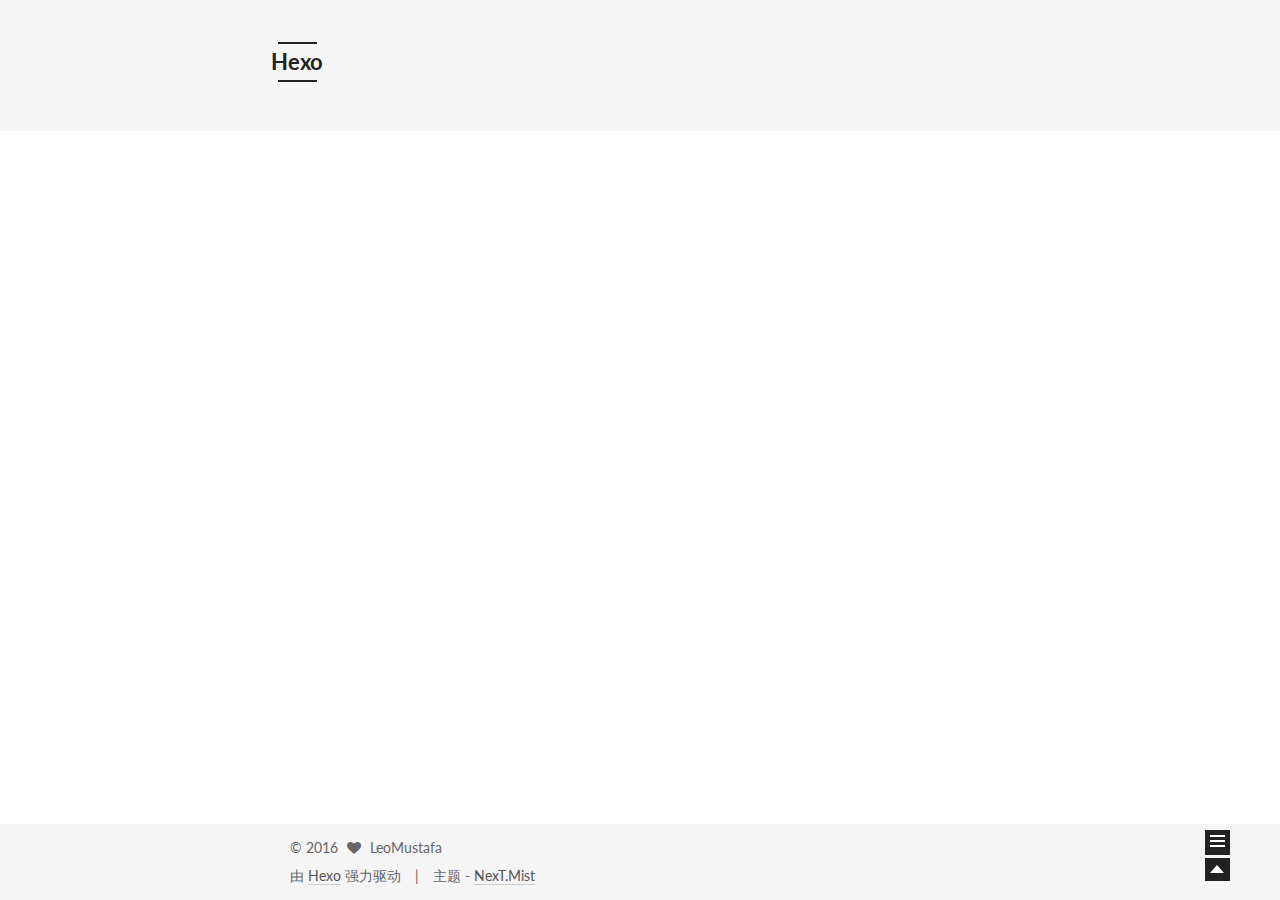
==== about/index.html @ 7e7d46a4 "Site updated: 2016-01-18 04:01:26" ====
<!doctype html>



  


<html class="theme-next mist use-motion">
<head>
  <meta charset="UTF-8"/>
<meta http-equiv="X-UA-Compatible" content="IE=edge,chrome=1" />
<meta name="viewport" content="width=device-width, initial-scale=1, maximum-scale=1"/>



<meta http-equiv="Cache-Control" content="no-transform" />
<meta http-equiv="Cache-Control" content="no-siteapp" />












  <link href="/vendors/fancybox/source/jquery.fancybox.css?v=2.1.5" rel="stylesheet" type="text/css"/>




  <link href="//fonts.googleapis.com/css?family=Lato:300,400,700,400italic&subset=latin,latin-ext" rel="stylesheet" type="text/css">



<link href="/vendors/font-awesome/css/font-awesome.min.css?v=4.4.0" rel="stylesheet" type="text/css" />

<link href="/css/main.css?v=0.5.0" rel="stylesheet" type="text/css" />


  <meta name="keywords" content="Hexo, NexT" />








  <link rel="shortcut icon" type="image/x-icon" href="/favicon.ico?v=0.5.0" />






<meta name="description">
<meta property="og:type" content="website">
<meta property="og:title" content="about">
<meta property="og:url" content="http://yoursite.com/about/index.html">
<meta property="og:site_name" content="Hexo">
<meta property="og:description">
<meta property="og:updated_time" content="2016-01-17T19:32:15.593Z">
<meta name="twitter:card" content="summary">
<meta name="twitter:title" content="about">
<meta name="twitter:description">



<script type="text/javascript" id="hexo.configuration">
  var NexT = window.NexT || {};
  var CONFIG = {
    scheme: 'Mist',
    sidebar: {"position":"left","display":"post"},
    fancybox: true,
    motion: true,
    duoshuo: {
      userId: 0,
      author: '博主'
    }
  };
</script>

  <title>
  

  
    about | Hexo
  
</title>
</head>

<body itemscope itemtype="http://schema.org/WebPage" lang="zh-Hans">

  








  
  
    
  

  <div class="container one-collumn sidebar-position-left  ">
    <div class="headband"></div>

    <header id="header" class="header" itemscope itemtype="http://schema.org/WPHeader">
      <div class="header-inner"><div class="site-meta ">
  

  <div class="custom-logo-site-title">
    <a href="/"  class="brand" rel="start">
      <span class="logo-line-before"><i></i></span>
      <span class="site-title">Hexo</span>
      <span class="logo-line-after"><i></i></span>
    </a>
  </div>
  <p class="site-subtitle"></p>
</div>

<div class="site-nav-toggle">
  <button>
    <span class="btn-bar"></span>
    <span class="btn-bar"></span>
    <span class="btn-bar"></span>
  </button>
</div>

<nav class="site-nav">
  

  
    <ul id="menu" class="menu ">
      
        
        <li class="menu-item menu-item-home">
          <a href="/" rel="section">
            
              <i class="menu-item-icon fa fa-home fa-fw"></i> <br />
            
            首页
          </a>
        </li>
      
        
        <li class="menu-item menu-item-archives">
          <a href="/archives" rel="section">
            
              <i class="menu-item-icon fa fa-archive fa-fw"></i> <br />
            
            归档
          </a>
        </li>
      
        
        <li class="menu-item menu-item-tags">
          <a href="/tags" rel="section">
            
              <i class="menu-item-icon fa fa-tags fa-fw"></i> <br />
            
            标签
          </a>
        </li>
      
        
        <li class="menu-item menu-item-about">
          <a href="/about" rel="section">
            
              <i class="menu-item-icon fa fa-user fa-fw"></i> <br />
            
            关于
          </a>
        </li>
      

      
      
      
    </ul>
  

  
</nav>

 </div>
    </header>

    <main id="main" class="main">
      <div class="main-inner">
        <div class="content-wrap">
          <div id="content" class="content">
            

  <div id="posts" class="posts-expand">
    
    
      
    
  </div>


          </div>
          


          
  <div class="comments" id="comments">
    
  </div>


        </div>
        
          
  
  <div class="sidebar-toggle">
    <div class="sidebar-toggle-line-wrap">
      <span class="sidebar-toggle-line sidebar-toggle-line-first"></span>
      <span class="sidebar-toggle-line sidebar-toggle-line-middle"></span>
      <span class="sidebar-toggle-line sidebar-toggle-line-last"></span>
    </div>
  </div>

  <aside id="sidebar" class="sidebar">
    <div class="sidebar-inner">

      

      

      <section class="site-overview sidebar-panel  sidebar-panel-active ">
        <div class="site-author motion-element" itemprop="author" itemscope itemtype="http://schema.org/Person">
          <img class="site-author-image" itemprop="image"
               src="/images/avatar.jpg"
               alt="LeoMustafa" />
          <p class="site-author-name" itemprop="name">LeoMustafa</p>
          <p class="site-description motion-element" itemprop="description"></p>
        </div>
        <nav class="site-state motion-element">
          <div class="site-state-item site-state-posts">
            <a href="/archives">
              <span class="site-state-item-count">1</span>
              <span class="site-state-item-name">日志</span>
            </a>
          </div>

          <div class="site-state-item site-state-categories">
            
              <span class="site-state-item-count">0</span>
              <span class="site-state-item-name">分类</span>
              
          </div>

          <div class="site-state-item site-state-tags">
            <a href="/tags">
              <span class="site-state-item-count">0</span>
              <span class="site-state-item-name">标签</span>
              </a>
          </div>

        </nav>

        

        <div class="links-of-author motion-element">
          
        </div>

        
        

        <div class="links-of-author motion-element">
          
        </div>

      </section>

      

    </div>
  </aside>


        
      </div>
    </main>

    <footer id="footer" class="footer">
      <div class="footer-inner">
        <div class="copyright" >
  
  &copy; 
  <span itemprop="copyrightYear">2016</span>
  <span class="with-love">
    <i class="icon-next-heart fa fa-heart"></i>
  </span>
  <span class="author" itemprop="copyrightHolder">LeoMustafa</span>
</div>

<div class="powered-by">
  由 <a class="theme-link" href="http://hexo.io">Hexo</a> 强力驱动
</div>

<div class="theme-info">
  主题 -
  <a class="theme-link" href="https://github.com/iissnan/hexo-theme-next">
    NexT.Mist
  </a>
</div>



      </div>
    </footer>

    <div class="back-to-top"></div>
  </div>

  


  



  <script type="text/javascript" src="/vendors/jquery/index.js?v=2.1.3"></script>

  <script type="text/javascript" src="/vendors/fastclick/lib/fastclick.min.js?v=1.0.6"></script>

  <script type="text/javascript" src="/vendors/jquery_lazyload/jquery.lazyload.js?v=1.9.7"></script>

  <script type="text/javascript" src="/vendors/velocity/velocity.min.js"></script>

  <script type="text/javascript" src="/vendors/velocity/velocity.ui.min.js"></script>

  <script type="text/javascript" src="/vendors/fancybox/source/jquery.fancybox.pack.js"></script>


  


  <script type="text/javascript" src="/js/src/utils.js?v=0.5.0"></script>

  <script type="text/javascript" src="/js/src/motion.js?v=0.5.0"></script>



  
  

  

  


  <script type="text/javascript" src="/js/src/bootstrap.js?v=0.5.0"></script>



  



  



  
  

  
  


</body>
</html>
---- css/main.css ----
/* normalize.css v3.0.2 | MIT License | git.io/normalize */
html {
  font-family: sans-serif; /* 1 */
  -ms-text-size-adjust: 100%; /* 2 */
  -webkit-text-size-adjust: 100%; /* 2 */
}
body {
  margin: 0;
}
article,
aside,
details,
figcaption,
figure,
footer,
header,
hgroup,
main,
menu,
nav,
section,
summary {
  display: block;
}
audio,
canvas,
progress,
video {
  display: inline-block; /* 1 */
  vertical-align: baseline; /* 2 */
}
audio:not([controls]) {
  display: none;
  height: 0;
}
[hidden],
template {
  display: none;
}
a {
  background-color: transparent;
}
a:active,
a:hover {
  outline: 0;
}
abbr[title] {
  border-bottom: 1px dotted;
}
b,
strong {
  font-weight: bold;
}
dfn {
  font-style: italic;
}
h1 {
  font-size: 2em;
  margin: 0.67em 0;
}
mark {
  background: #ff0;
  color: #000;
}
small {
  font-size: 80%;
}
sub,
sup {
  font-size: 75%;
  line-height: 0;
  position: relative;
  vertical-align: baseline;
}
sup {
  top: -0.5em;
}
sub {
  bottom: -0.25em;
}
img {
  border: 0;
}
svg:not(:root) {
  overflow: hidden;
}
figure {
  margin: 1em 40px;
}
hr {
  -moz-box-sizing: content-box;
  box-sizing: content-box;
  height: 0;
}
pre {
  overflow: auto;
}
code,
kbd,
pre,
samp {
  font-family: monospace, monospace;
  font-size: 1em;
}
button,
input,
optgroup,
select,
textarea {
  color: inherit; /* 1 */
  font: inherit; /* 2 */
  margin: 0; /* 3 */
}
button {
  overflow: visible;
}
button,
select {
  text-transform: none;
}
button,
html input[type="button"],
input[type="reset"],
input[type="submit"] {
  -webkit-appearance: button; /* 2 */
  cursor: pointer; /* 3 */
}
button[disabled],
html input[disabled] {
  cursor: default;
}
button::-moz-focus-inner,
input::-moz-focus-inner {
  border: 0;
  padding: 0;
}
input {
  line-height: normal;
}
input[type="checkbox"],
input[type="radio"] {
  box-sizing: border-box; /* 1 */
  padding: 0; /* 2 */
}
input[type="number"]::-webkit-inner-spin-button,
input[type="number"]::-webkit-outer-spin-button {
  height: auto;
}
input[type="search"] {
  -webkit-appearance: textfield; /* 1 */
  -moz-box-sizing: content-box;
  -webkit-box-sizing: content-box; /* 2 */
  box-sizing: content-box;
}
input[type="search"]::-webkit-search-cancel-button,
input[type="search"]::-webkit-search-decoration {
  -webkit-appearance: none;
}
fieldset {
  border: 1px solid #c0c0c0;
  margin: 0 2px;
  padding: 0.35em 0.625em 0.75em;
}
legend {
  border: 0; /* 1 */
  padding: 0; /* 2 */
}
textarea {
  overflow: auto;
}
optgroup {
  font-weight: bold;
}
table {
  border-collapse: collapse;
  border-spacing: 0;
}
td,
th {
  padding: 0;
}
::selection {
  background: #262a30;
  color: #fff;
}
body {
  position: relative;
  font-family: Lato, "PingFang SC", "Microsoft YaHei", sans-serif;
  font-size: 14px;
  line-height: 2;
  color: #555;
  background: #fff;
}
@media (max-width: 767px) {
  body {
    padding-right: 0 !important;
  }
}
@media (min-width: 768px) and (max-width: 991px) {
  body {
    padding-right: 0 !important;
  }
}
@media (min-width: 1600px) {
  body {
    font-size: 16px;
  }
}
h1,
h2,
h3,
h4,
h5,
h6 {
  margin: 0;
  padding: 0;
  font-weight: bold;
  line-height: 1.5;
  font-family: Lato, "PingFang SC", "Microsoft YaHei", sans-serif;
}
h2,
h3,
h4,
h5,
h6 {
  margin: 20px 0 15px;
}
h1 {
  font-size: 24px;
}
@media (max-width: 767px) {
  h1 {
    font-size: 20px;
  }
}
h2 {
  font-size: 22px;
}
@media (max-width: 767px) {
  h2 {
    font-size: 18px;
  }
}
h3 {
  font-size: 20px;
}
@media (max-width: 767px) {
  h3 {
    font-size: 16px;
  }
}
h4 {
  font-size: 18px;
}
@media (max-width: 767px) {
  h4 {
    font-size: 14px;
  }
}
h5 {
  font-size: 16px;
}
@media (max-width: 767px) {
  h5 {
    font-size: 12px;
  }
}
h6 {
  font-size: 14px;
}
@media (max-width: 767px) {
  h6 {
    font-size: 10px;
  }
}
p {
  margin: 0 0 25px 0;
}
a {
  color: #555;
  text-decoration: none;
  border-bottom: 1px solid #999;
  word-wrap: break-word;
}
a:hover {
  color: #222;
  border-bottom-color: #222;
}
ul {
  list-style: none;
}
blockquote {
  margin: 0;
  padding: 0;
}
img {
  display: block;
  margin: auto;
  max-width: 100%;
  height: auto;
}
hr {
  margin: 40px 0;
  height: 3px;
  border: none;
  background-color: #ddd;
  background-image: repeating-linear-gradient(-45deg, #fff, #fff 4px, transparent 4px, transparent 8px);
}
blockquote {
  padding: 0 15px;
  color: #666;
  border-left: 4px solid #ddd;
}
blockquote cite::before {
  content: "-";
  padding: 0 5px;
}
dt {
  font-weight: 700;
}
dd {
  margin: 0;
  padding: 0;
}
.text-left {
  text-align: left;
}
.text-center {
  text-align: center;
}
.text-right {
  text-align: right;
}
.text-justify {
  text-align: justify;
}
.text-nowrap {
  white-space: nowrap;
}
.text-lowercase {
  text-transform: lowercase;
}
.text-uppercase {
  text-transform: uppercase;
}
.text-capitalize {
  text-transform: capitalize;
}
.center-block {
  display: block;
  margin-left: auto;
  margin-right: auto;
}
.clearfix:before,
.clearfix:after {
  content: " ";
  display: table;
}
.clearfix:after {
  clear: both;
}
.pullquote {
  width: 45%;
}
.pullquote.left {
  float: left;
  margin-left: 5px;
  margin-right: 10px;
}
.pullquote.right {
  float: right;
  margin-left: 10px;
  margin-right: 5px;
}
.highlight table,
.gist table {
  width: auto;
}
.highlight table td,
.gist table td {
  border: none;
}
.highlight a,
.gist a {
  color: #222 !important;
  text-decoration: none !important;
}
.video-container {
  position: relative;
  padding-top: 60%;
  height: 0;
  overflow: hidden;
}
.video-container iframe,
.video-container object,
.video-container embed {
  position: absolute;
  top: 0;
  left: 0;
  width: 100%;
  height: 100%;
}
.affix.affix.affix {
  position: fixed;
}
.translation {
  margin-top: -20px;
  font-size: 14px;
  color: #999;
}
.use-motion .motion-element {
  opacity: 0;
}
table {
  margin: 20px 0;
  width: 100%;
  border-collapse: collapse;
  border-spacing: 0;
  border: 1px solid #ddd;
  font-size: 14px;
}
table>tbody>tr:nth-of-type(odd) {
  background-color: #f9f9f9;
}
table>tbody>tr:hover {
  background-color: #f5f5f5;
}
caption,
th,
td {
  padding: 8px;
  text-align: left;
  vertical-align: middle;
  font-weight: normal;
}
th,
td {
  border-bottom: 3px solid #ddd;
  border-right: 1px solid #eee;
}
th {
  padding-bottom: 10px;
  font-weight: 700;
}
td {
  border-bottom-width: 1px;
}
html,
body {
  height: 100%;
}
.container {
  position: relative;
  min-height: 100%;
}
.header-inner {
  margin: 0 auto;
  padding: 100px 0 70px;
  width: 700px;
}
@media (min-width: 1600px) {
  .container .header-inner {
    width: 900px;
  }
}
.main {
  padding-bottom: 150px;
}
.main-inner {
  margin: 0 auto;
  width: 700px;
}
@media (min-width: 1600px) {
  .container .main-inner {
    width: 900px;
  }
}
.footer {
  position: absolute;
  left: 0;
  bottom: 0;
  width: 100%;
  min-height: 50px;
}
.footer-inner {
  box-sizing: border-box;
  margin: 20px auto;
  width: 700px;
}
@media (min-width: 1600px) {
  .container .footer-inner {
    width: 900px;
  }
}
pre,
.highlight {
  background: #f7f7f7;
  margin: 20px 0;
  padding: 15px;
  overflow: auto;
  font-size: 13px;
  color: #4d4d4c;
  line-height: 1.6;
}
.highlight .gutter pre,
.gist .gist-file .gist-data .line-numbers {
  color: #666;
}
pre,
code {
  font-family: "Input Mono", "PT Mono", Consolas, Monaco, Menlo, monospace;
}
code {
  word-break: break-all;
  background: #eee;
  text-shadow: 0 1px #fff;
  padding: 0 0.3em;
}
pre code {
  background: none;
  text-shadow: none;
  padding: 0;
}
.highlight pre {
  border: none;
  margin: 0;
  padding: 1px;
}
.highlight table {
  margin: 0;
  width: auto;
  border: none;
}
.highlight td {
  border: none;
  padding: 0;
}
.highlight figcaption {
  font-size: 0.85em;
  color: #8e908c;
  line-height: 1em;
  margin-bottom: 1em;
}
.highlight figcaption:before,
.highlight figcaption:after {
  content: " ";
  display: table;
}
.highlight figcaption:after {
  clear: both;
}
.highlight figcaption a {
  float: right;
}
.highlight .gutter pre {
  text-align: right;
  padding-right: 20px;
}
.highlight .line {
  height: 20px;
}
.gist {
  margin: 20px 0;
  border-style: solid;
  border-color: #ccc;
  border-width: 1px 0;
  background: #f7f7f7;
  padding: 15px 40px 15px 15px;
}
.gist .gist-file {
  border: none;
  font-family: "Input Mono", "PT Mono", Consolas, Monaco, Menlo, monospace;
  margin: 0;
}
.gist .gist-file .gist-data {
  background: none;
  border: none;
}
.gist .gist-file .gist-data .line-numbers {
  background: none;
  border: none;
  padding: 0 20px 0 0;
}
.gist .gist-file .gist-data .line-data {
  padding: 0 !important;
}
.gist .gist-file .highlight {
  margin: 0;
  padding: 0;
  border: none;
}
.gist .gist-file .gist-meta {
  background: #f7f7f7;
  color: #8e908c;
  font: 13px Lato, "PingFang SC", "Microsoft YaHei", sans-serif;
  text-shadow: 0 0;
  padding: 0;
  margin-top: 1em;
  margin-left: 40px;
}
.gist .gist-file .gist-meta a {
  color: color-link;
  font-weight: normal;
}
.gist .gist-file .gist-meta a:hover {
  text-decoration: underline;
}
pre .comment {
  color: #8e908c;
}
pre .variable,
pre .attribute,
pre .tag,
pre .regexp,
pre .ruby .constant,
pre .xml .tag .title,
pre .xml .pi,
pre .xml .doctype,
pre .html .doctype,
pre .css .id,
pre .css .class,
pre .css .pseudo {
  color: #c82829;
}
pre .number,
pre .preprocessor,
pre .built_in,
pre .literal,
pre .params,
pre .constant {
  color: #f5871f;
}
pre .ruby .class .title,
pre .css .rules .attribute {
  color: #718c00;
}
pre .string,
pre .value,
pre .inheritance,
pre .header,
pre .ruby .symbol,
pre .xml .cdata {
  color: #718c00;
}
pre .title,
pre .css .hexcolor {
  color: #3e999f;
}
pre .function,
pre .python .decorator,
pre .python .title,
pre .ruby .function .title,
pre .ruby .title .keyword,
pre .perl .sub,
pre .javascript .title,
pre .coffeescript .title {
  color: #4271ae;
}
pre .keyword,
pre .javascript .function {
  color: #8959a8;
}
.full-image.full-image.full-image {
  border: none;
  max-width: 100%;
  width: auto;
  margin: 20px auto;
}
@media (min-width: 992px) {
  .full-image.full-image.full-image {
    max-width: none;
    width: 126%;
    margin: 0 -13%;
  }
}
.blockquote-center,
.page-home .post-type-quote blockquote,
.page-post-detail .post-type-quote blockquote {
  position: relative;
  margin: 40px 0;
  padding: 0;
  border-left: none;
  text-align: center;
}
.blockquote-center::before,
.page-home .post-type-quote blockquote::before,
.page-post-detail .post-type-quote blockquote::before,
.blockquote-center::after,
.page-home .post-type-quote blockquote::after,
.page-post-detail .post-type-quote blockquote::after {
  position: absolute;
  content: ' ';
  display: block;
  width: 100%;
  height: 24px;
  opacity: 0.2;
  background-repeat: no-repeat;
  background-position: 0 -6px;
  background-size: 22px 22px;
}
.blockquote-center::before,
.page-home .post-type-quote blockquote::before,
.page-post-detail .post-type-quote blockquote::before {
  top: -20px;
  background-image: url("../images/quote-l.svg");
  border-top: 1px solid #ccc;
}
.blockquote-center::after,
.page-home .post-type-quote blockquote::after,
.page-post-detail .post-type-quote blockquote::after {
  bottom: -20px;
  background-image: url("../images/quote-r.svg");
  border-bottom: 1px solid #ccc;
  background-position: 100% 8px;
}
.blockquote-center p,
.page-home .post-type-quote blockquote p,
.page-post-detail .post-type-quote blockquote p,
.blockquote-center div,
.page-home .post-type-quote blockquote div,
.page-post-detail .post-type-quote blockquote div {
  text-align: center;
}
.post .post-body .group-picture img {
  box-sizing: border-box;
  padding: 0 3px;
  border: none;
}
.post .group-picture-row {
  overflow: hidden;
  margin-top: 6px;
}
.post .group-picture-row:first-child {
  margin-top: 0;
}
.post .group-picture-column {
  float: left;
}
.page-post-detail .post-body .group-picture-column {
  float: none;
  margin-top: 10px;
  width: auto !important;
}
.page-post-detail .post-body .group-picture-column img {
  margin: 0 auto;
}
.page-archive .group-picture-container {
  overflow: hidden;
}
.page-archive .group-picture-row {
  float: left;
}
.page-archive .group-picture-row:first-child {
  margin-top: 6px;
}
.page-archive .group-picture-column {
  max-width: 150px;
  max-height: 150px;
}
.btn {
  display: inline-block;
  padding: 0 20px;
  font-size: 14px;
  color: #fff;
  background: #222;
  border: 2px solid #222;
  text-decoration: none;
  border-radius: 0;
  transition-property: background-color;
  transition-duration: 0.2s;
  transition-timing-function: ease-in-out;
  transition-delay: 0s;
}
.btn:hover,
.post-more-link .btn:hover {
  border-color: #222;
  color: #222;
  background: #fff;
}
.btn-bar {
  display: block;
  width: 22px;
  height: 2px;
  background: #555;
  border-radius: 1px;
}
.btn-bar+.btn-bar {
  margin-top: 4px;
}
.pagination {
  margin: 120px 0 40px;
  text-align: center;
  border-top: 1px solid #eee;
}
.page-number-basic,
.pagination .prev,
.pagination .next,
.pagination .page-number,
.pagination .space {
  display: inline-block;
  position: relative;
  top: -1px;
  margin: 0 10px;
  padding: 0 10px;
  line-height: 30px;
}
@media (max-width: 767px) {
  .page-number-basic,
  .pagination .prev,
  .pagination .next,
  .pagination .page-number,
  .pagination .space {
    margin: 0 5px;
  }
}
.pagination .prev,
.pagination .next,
.pagination .page-number {
  border-bottom: 0;
  border-top: 1px solid #eee;
  transition-property: border-color;
  transition-duration: 0.2s;
  transition-timing-function: ease-in-out;
  transition-delay: 0s;
}
.pagination .prev:hover,
.pagination .next:hover,
.pagination .page-number:hover {
  border-top-color: #222;
}
.pagination .space {
  padding: 0;
  margin: 0;
}
.pagination .prev {
  margin-left: 0;
}
.pagination .next {
  margin-right: 0;
}
.pagination .page-number.current {
  color: #fff;
  background: #ccc;
  border-top-color: #ccc;
}
@media (max-width: 767px) {
  .pagination {
    border-top: none;
  }
  .pagination .prev,
  .pagination .next,
  .pagination .page-number {
    margin-bottom: 10px;
    border-top: 0;
    border-bottom: 1px solid #eee;
  }
  .pagination .prev:hover,
  .pagination .next:hover,
  .pagination .page-number:hover {
    border-bottom-color: #222;
  }
}
.comments {
  margin: 60px 20px 0;
}
.tag-cloud {
  text-align: center;
}
.tag-cloud a {
  display: inline-block;
  margin: 10px;
}
.back-to-top {
  position: fixed;
  bottom: 19px;
  right: 50px;
  z-index: 1050;
  width: 15px;
  height: 13px;
  padding: 5px;
  background: #222;
  color: #fff;
  cursor: pointer;
  -webkit-transform: translateZ(0);
}
@media (max-width: 767px) {
  .back-to-top {
    display: none;
  }
}
@media (min-width: 768px) and (max-width: 991px) {
  .back-to-top {
    display: none;
  }
}
.back-to-top:before {
  display: block;
  content: " ";
  margin-top: 2px;
  width: 0;
  height: 0;
  border-width: 0 7px 8px 7px;
  border-color: transparent transparent #fff transparent;
  border-style: solid;
}
.header {
  background: #fff;
}
.header-inner {
  position: relative;
}
.headband {
  height: 3px;
  background: #222;
}
.site-meta {
  margin: 0;
  text-align: left;
}
@media (max-width: 767px) {
  .site-meta {
    text-align: center;
  }
}
.brand {
  position: relative;
  display: inline-block;
  padding: 0 40px;
  color: #222;
  background: #222;
  border-bottom: none;
  font-family: Lato, "PingFang SC", "Microsoft YaHei", sans-serif;
}
.brand:hover {
  color: #222;
}
.logo {
  display: inline-block;
  margin-right: 5px;
  line-height: 36px;
  vertical-align: top;
}
.site-title {
  display: inline-block;
  vertical-align: top;
  line-height: 36px;
  font-size: 20px;
  font-weight: normal;
}
.site-subtitle {
  margin-top: 10px;
  font-size: 13px;
  color: #999;
}
.use-motion .brand {
  opacity: 0;
}
.use-motion .logo,
.use-motion .site-title,
.use-motion .site-subtitle {
  opacity: 0;
  position: relative;
  top: -10px;
}
.site-nav-toggle {
  display: none;
  position: absolute;
  top: 10px;
  left: 10px;
}
@media (max-width: 767px) {
  .site-nav-toggle {
    display: block;
  }
}
.site-nav-toggle button {
  margin-top: 2px;
  padding: 9px 10px;
  background: transparent;
  border: none;
}
@media (max-width: 767px) {
  .site-nav {
    display: none;
    margin: 0 -10px;
    padding: 0 10px;
    clear: both;
    border-top: 1px solid #ddd;
  }
}
@media (min-width: 768px) and (max-width: 991px) {
  .site-nav {
    display: block !important;
  }
}
@media (min-width: 992px) {
  .site-nav {
    display: block !important;
  }
}
.menu {
  margin-top: 20px;
  padding-left: 0;
  text-align: center;
}
@media (max-width: 767px) {
  .menu {
    padding-left: 10px;
  }
}
.menu .menu-item {
  display: inline-block;
  margin: 0 10px;
}
@media screen and (max-width: 767px) {
  .menu .menu-item {
    margin-top: 10px;
  }
}
.menu .menu-item a {
  display: block;
  font-size: 13px;
  text-transform: capitalize;
  line-height: 1.5;
  border-bottom: 1px solid transparent;
  transition-property: border-color;
  transition-duration: 0.2s;
  transition-timing-function: ease-in-out;
  transition-delay: 0s;
}
.menu .menu-item a:hover {
  border-bottom-color: #222;
}
.use-motion .menu-item {
  opacity: 0;
}
.post-body .fancybox img {
  display: block !important;
  margin: 0 auto;
  cursor: pointer;
  cursor: zoom-in;
  cursor: -webkit-zoom-in;
}
.post-body .image-caption,
.post-body .figure .caption {
  margin: 10px auto 15px;
  text-align: center;
  font-size: 14px;
  color: #999;
  font-weight: bold;
  line-height: 1;
}
.post-sticky-flag {
  display: inline-block;
  font-size: 16px;
  -ms-transform: rotate(30deg);
  transform: rotate(30deg);
}
.posts-expand {
  padding-top: 40px;
}
@media (max-width: 767px) {
  .posts-expand {
    margin: 0 20px;
  }
  .post-body pre,
  .post-body .highlight {
    margin: 0 -20px;
    padding: 10px 20px;
  }
  .post-body pre .gutter pre,
  .post-body .highlight .gutter pre {
    padding-right: 10px;
  }
}
@media (min-width: 992px) {
  .posts-expand .post-body {
    text-align: justify;
  }
}
.posts-expand .post-body h2,
.posts-expand .post-body h3,
.posts-expand .post-body h4,
.posts-expand .post-body h5,
.posts-expand .post-body h6 {
  padding-top: 10px;
}
.posts-expand .post-body h2 .header-anchor,
.posts-expand .post-body h3 .header-anchor,
.posts-expand .post-body h4 .header-anchor,
.posts-expand .post-body h5 .header-anchor,
.posts-expand .post-body h6 .header-anchor {
  float: right;
  margin-left: 10px;
  color: #ccc;
  border-bottom-style: none;
  visibility: hidden;
}
.posts-expand .post-body h2 .header-anchor:hover,
.posts-expand .post-body h3 .header-anchor:hover,
.posts-expand .post-body h4 .header-anchor:hover,
.posts-expand .post-body h5 .header-anchor:hover,
.posts-expand .post-body h6 .header-anchor:hover {
  color: inherit;
}
.posts-expand .post-body h2:hover .header-anchor,
.posts-expand .post-body h3:hover .header-anchor,
.posts-expand .post-body h4:hover .header-anchor,
.posts-expand .post-body h5:hover .header-anchor,
.posts-expand .post-body h6:hover .header-anchor {
  visibility: visible;
}
.posts-expand .post-body img {
  box-sizing: border-box;
  margin: auto;
  padding: 3px;
  border: 1px solid #ddd;
}
.posts-expand .fancybox img {
  margin: 0 auto;
}
@media (max-width: 767px) {
  .posts-collapse {
    margin: 0 20px;
  }
  .posts-collapse .post-title,
  .posts-collapse .post-meta {
    display: block;
    width: auto;
    text-align: left;
  }
}
.posts-collapse {
  margin-left: 0;
}
@media (max-width: 767px) {
  .posts-collapse {
    margin: 0 20px;
  }
}
.posts-collapse .collection-title {
  position: relative;
  margin: 60px 0;
}
.posts-collapse .collection-title h2 {
  margin-left: 20px;
}
.posts-collapse .collection-title small {
  color: #bbb;
}
.posts-collapse .collection-title::before {
  content: " ";
  position: absolute;
  left: 0;
  top: 50%;
  margin-left: -4px;
  margin-top: -4px;
  width: 8px;
  height: 8px;
  background: #bbb;
  border-radius: 50%;
}
.posts-collapse .post {
  margin: 30px 0;
}
.posts-collapse .post-header {
  position: relative;
  transition-duration: 0.2s;
  transition-timing-function: ease-in-out;
  transition-delay: 0s;
  transition-property: border;
  border-bottom: 1px dashed #ccc;
}
.posts-collapse .post-header::before {
  content: " ";
  position: absolute;
  left: 0;
  top: 12px;
  width: 6px;
  height: 6px;
  margin-left: -4px;
  background: #bbb;
  border-radius: 50%;
  border: 1px solid #fff;
  transition-duration: 0.2s;
  transition-timing-function: ease-in-out;
  transition-delay: 0s;
  transition-property: background;
}
.posts-collapse .post-header:hover {
  border-bottom-color: #666;
}
.posts-collapse .post-header:hover::before {
  background: #222;
}
.posts-collapse .post-meta {
  position: absolute;
  font-size: 12px;
  left: 20px;
  top: 5px;
}
.posts-collapse .post-comments-count {
  display: none;
}
.posts-collapse .post-title {
  margin-left: 60px;
  font-size: 16px;
  font-weight: normal;
  font-family: Lato, "PingFang SC", "Microsoft YaHei", sans-serif;
  line-height: inherit;
}
.posts-collapse .post-title::after {
  margin-left: 3px;
  opacity: 0.6;
}
.posts-collapse .post-title a {
  color: #666;
  border-bottom: none;
}
.page-home .post-type-quote .post-header,
.page-post-detail .post-type-quote .post-header,
.page-home .post-type-quote .post-tags,
.page-post-detail .post-type-quote .post-tags {
  display: none;
}
.posts-expand .post-title {
  font-size: 26px;
  text-align: center;
  word-break: break-word;
}
@media (max-width: 767px) {
  .posts-expand .post-title {
    font-size: 22px;
  }
}
.posts-expand .post-title-link {
  display: inline-block;
  position: relative;
  color: #555;
  border-bottom: none;
  line-height: 1.2;
  vertical-align: top;
}
.posts-expand .post-title-link::before {
  content: "";
  position: absolute;
  width: 100%;
  height: 2px;
  bottom: 0;
  left: 0;
  background-color: #000;
  visibility: hidden;
  transform: scaleX(0);
  transition-duration: 0.2s;
  transition-timing-function: ease-in-out;
  transition-delay: 0s;
}
.posts-expand .post-title-link:hover::before {
  visibility: visible;
  transform: scaleX(1);
}
.posts-expand .post-title-link .fa {
  font-size: 16px;
}
.posts-expand .post-meta {
  margin: 3px 0 60px 0;
  color: #999;
  font-size: 12px;
  text-align: center;
}
.posts-expand .post-meta .post-category-list {
  display: inline-block;
  margin: 0;
  padding: 3px;
}
.posts-expand .post-meta .post-category-list-link {
  color: #999;
}
.post-meta-item-icon {
  display: none;
  margin-right: 3px;
}
@media (min-width: 768px) and (max-width: 991px) {
  .post-meta-item-icon {
    display: inline-block;
  }
}
@media (max-width: 767px) {
  .post-meta-item-icon {
    display: inline-block;
  }
}
@media (min-width: 768px) and (max-width: 991px) {
  .post-meta-item-text {
    display: none;
  }
}
@media (max-width: 767px) {
  .post-meta-item-text {
    display: none;
  }
}
@media (max-width: 767px) {
  .posts-expand .post-comments-count {
    display: none;
  }
}
.post-more-link {
  margin-top: 50px;
}
.post-more-link .btn {
  color: #555;
  font-size: 14px;
  background: transparent;
  border-radius: 0;
}
.posts-expand .post-tags {
  margin-top: 40px;
  text-align: center;
}
.posts-expand .post-tags a {
  display: inline-block;
  margin-right: 10px;
  font-size: 13px;
}
.post-nav {
  overflow: hidden;
  margin-top: 60px;
  padding: 10px;
  white-space: nowrap;
  border-top: 1px solid #eee;
}
.post-nav-item {
  display: inline-block;
  width: 50%;
  white-space: normal;
}
.post-nav-item a {
  position: relative;
  display: inline-block;
  line-height: 25px;
  font-size: 14px;
  color: #555;
  border-bottom: none;
}
.post-nav-item a:hover {
  color: #222;
  border-bottom: none;
}
.post-nav-item a:active {
  top: 2px;
}
.post-nav-item a i {
  font-size: 12px;
}
.post-nav-prev {
  text-align: right;
}
.posts-expand .post-eof {
  display: block;
  margin: 80px auto 60px;
  width: 8%;
  height: 1px;
  background: #ccc;
  text-align: center;
}
.post:last-child .post-eof.post-eof.post-eof {
  display: none;
}
.post-gallery {
  display: table;
  table-layout: fixed;
  width: 100%;
  border-collapse: separate;
}
.post-gallery-row {
  display: table-row;
}
.post-gallery .post-gallery-img {
  display: table-cell;
  text-align: center;
  vertical-align: middle;
  border: none;
}
.post-gallery .post-gallery-img img {
  max-width: 100%;
  max-height: 100%;
  border: none;
}
.fancybox-close,
.fancybox-close:hover {
  border: none;
}
.sidebar {
  width: 0;
  position: fixed;
  right: 0;
  top: 0;
  bottom: 0;
  z-index: 1040;
  box-shadow: inset 0 2px 6px #000;
  background: #222;
  -webkit-transform: translateZ(0);
}
.sidebar a {
  color: #999;
  border-bottom-color: #555;
}
.sidebar a:hover {
  color: #eee;
}
@media (min-width: 768px) and (max-width: 991px) {
  .sidebar {
    display: none !important;
  }
}
@media (max-width: 767px) {
  .sidebar {
    display: none !important;
  }
}
.sidebar-inner {
  position: relative;
  padding: 20px 10px;
  color: #999;
  text-align: center;
}
.sidebar-toggle {
  position: fixed;
  right: 50px;
  bottom: 45px;
  width: 15px;
  height: 15px;
  padding: 5px;
  background: #222;
  line-height: 0;
  z-index: 1050;
  cursor: pointer;
  -webkit-transform: translateZ(0);
}
@media (min-width: 768px) and (max-width: 991px) {
  .sidebar-toggle {
    display: none;
  }
}
@media (max-width: 767px) {
  .sidebar-toggle {
    display: none;
  }
}
.sidebar-toggle-line {
  position: relative;
  display: inline-block;
  vertical-align: top;
  height: 2px;
  width: 100%;
  background: #fff;
  margin-top: 3px;
}
.sidebar-toggle-line:first-child {
  margin-top: 0;
}
.site-author-image {
  display: block;
  margin: 0 auto;
  max-width: 96px;
  height: auto;
  border: 2px solid #333;
  padding: 2px;
}
.site-author-name {
  margin: 5px 0 0;
  color: #f5f5f5;
}
.site-description {
  margin-top: 5px;
  font-size: 14px;
  color: #555;
}
.site-state {
  overflow: hidden;
  line-height: 1.4;
  white-space: nowrap;
}
.site-state-item {
  display: inline-block;
  padding: 0 15px;
  border-left: 1px solid #333;
}
.site-state-item:first-child {
  border-left: none;
}
.site-state-item a {
  border-bottom: none;
}
.site-state-item-count {
  display: block;
  text-align: center;
  color: inherit;
  font-weight: 600;
  font-size: 18px;
}
.site-state-item-name {
  font-size: 13px;
  color: inherit;
}
.feed-link {
  margin-top: 20px;
}
.feed-link a {
  display: inline-block;
  padding: 0 15px;
  color: #fc6423;
  border: 1px solid #fc6423;
  border-radius: 4px;
}
.feed-link a i {
  color: #fc6423;
  font-size: 14px;
}
.feed-link a:hover {
  color: #fff;
  background: #fc6423;
}
.feed-link a:hover i {
  color: #fff;
}
.links-of-author {
  margin-top: 20px;
}
.links-of-author a {
  display: inline-block;
  vertical-align: middle;
  margin-right: 10px;
  margin-bottom: 10px;
  border-bottom-color: #555;
  font-size: 13px;
}
.links-of-author a:before {
  display: inline-block;
  vertical-align: middle;
  margin-right: 3px;
  content: " ";
  width: 4px;
  height: 4px;
  border-radius: 50%;
  background: #bf29b1;
}
.sidebar-nav {
  margin: 0 0 20px;
  padding-left: 0;
}
.sidebar-nav li {
  display: inline-block;
  cursor: pointer;
  border-bottom: 1px solid transparent;
  font-size: 14px;
  color: #555;
}
.sidebar-nav li:hover {
  color: #f5f5f5;
}
.page-post-detail .sidebar-nav-toc {
  padding: 0 5px;
}
.page-post-detail .sidebar-nav-overview {
  margin-left: 10px;
}
.sidebar-nav .sidebar-nav-active {
  color: #87daff;
  border-bottom-color: #87daff;
}
.sidebar-nav .sidebar-nav-active:hover {
  color: #87daff;
}
.sidebar-panel {
  display: none;
}
.sidebar-panel-active {
  display: block;
}
.post-toc {
  overflow: hidden;
  position: relative;
}
.post-toc-empty {
  font-size: 14px;
  color: #666;
}
.post-toc ol {
  overflow: auto;
  margin: 0;
  padding: 0 10px 10px;
  text-align: left;
  list-style: none;
  font-size: 14px;
}
.post-toc ol a {
  color: #999;
}
.post-toc ol a:hover {
  color: #ccc;
}
.post-toc .nav .nav-child {
  display: none;
}
.post-toc .nav .active > .nav-child {
  display: block;
}
.post-toc .nav .active-current > .nav-child {
  display: block;
}
.post-toc .nav .active-current > .nav-child > .nav-item {
  display: block;
}
.post-toc .nav .active > a {
  color: #ccc;
}
.post-toc .nav .active-current > a {
  color: #87daff;
}
.post-toc .nav .active-current > a:hover {
  color: #87daff;
}
.post-toc-indicator {
  height: 20px;
  text-align: center;
  color: #fff;
  font-size: 14px;
}
.post-toc-indicator-top {
  opacity: 0;
  margin-top: 10px;
}
.post-toc-indicator-bottom {
  position: absolute;
  width: 100%;
}
.footer {
  font-size: 14px;
  color: #999;
}
.footer img {
  border: none;
}
.footer-inner {
  text-align: center;
}
.with-love {
  display: inline-block;
  margin: 0 5px;
}
.powered-by,
.theme-info {
  display: inline-block;
}
.powered-by {
  margin-right: 10px;
}
.powered-by::after {
  content: "|";
  padding-left: 10px;
}
.cc-license {
  margin-top: 10px;
  text-align: center;
}
.cc-license .cc-opacity {
  opacity: 0.7;
  border-bottom: none;
}
.cc-license .cc-opacity:hover {
  opacity: 0.9;
}
.cc-license img {
  display: inline-block;
}
.theme-next #ds-thread #ds-reset {
  color: #555;
}
.theme-next #ds-thread #ds-reset .ds-replybox {
  margin-bottom: 30px;
}
.theme-next #ds-thread #ds-reset .ds-replybox .ds-avatar,
.theme-next #ds-reset .ds-avatar img {
  box-shadow: none;
}
.theme-next #ds-thread #ds-reset .ds-textarea-wrapper {
  border-color: #c7d4e1;
  background: none;
  border-top-right-radius: 3px;
  border-top-left-radius: 3px;
}
.theme-next #ds-thread #ds-reset .ds-textarea-wrapper textarea {
  height: 60px;
}
.theme-next #ds-reset .ds-rounded-top {
  border-radius: 0;
}
.theme-next #ds-thread #ds-reset .ds-post-toolbar {
  box-sizing: border-box;
  border: 1px solid #c7d4e1;
  background: #f6f8fa;
}
.theme-next #ds-thread #ds-reset .ds-post-options {
  height: 40px;
  border: none;
  background: none;
}
.theme-next #ds-thread #ds-reset .ds-toolbar-buttons {
  top: 11px;
}
.theme-next #ds-thread #ds-reset .ds-sync {
  top: 5px;
}
.theme-next #ds-thread #ds-reset .ds-post-button {
  top: 4px;
  right: 5px;
  width: 90px;
  height: 30px;
  border: 1px solid #c5ced7;
  border-radius: 3px;
  background-image: linear-gradient(#fbfbfc, #f5f7f9);
  color: #60676d;
}
.theme-next #ds-thread #ds-reset .ds-post-button:hover {
  background-position: 0 -30px;
  color: #60676d;
}
.theme-next #ds-thread #ds-reset .ds-comments-info {
  padding: 10px 0;
}
.theme-next #ds-thread #ds-reset .ds-sort {
  display: none;
}
.theme-next #ds-thread #ds-reset li.ds-tab a.ds-current {
  border: none;
  background: #f6f8fa;
  color: #60676d;
}
.theme-next #ds-thread #ds-reset li.ds-tab a.ds-current:hover {
  background-color: #e9f0f7;
  color: #60676d;
}
.theme-next #ds-thread #ds-reset li.ds-tab a {
  border-radius: 2px;
  padding: 5px;
}
.theme-next #ds-thread #ds-reset .ds-login-buttons p {
  color: #999;
  line-height: 36px;
}
.theme-next #ds-thread #ds-reset .ds-login-buttons .ds-service-list li {
  height: 28px;
}
.theme-next #ds-thread #ds-reset .ds-service-list a {
  background: none;
  padding: 5px;
  border: 1px solid;
  border-radius: 3px;
  text-align: center;
}
.theme-next #ds-thread #ds-reset .ds-service-list a:hover {
  color: #fff;
  background: #666;
}
.theme-next #ds-thread #ds-reset .ds-service-list .ds-weibo {
  color: #fc9b00;
  border-color: #fc9b00;
}
.theme-next #ds-thread #ds-reset .ds-service-list .ds-weibo:hover {
  background: #fc9b00;
}
.theme-next #ds-thread #ds-reset .ds-service-list .ds-qq {
  color: #60a3ec;
  border-color: #60a3ec;
}
.theme-next #ds-thread #ds-reset .ds-service-list .ds-qq:hover {
  background: #60a3ec;
}
.theme-next #ds-thread #ds-reset .ds-service-list .ds-renren {
  color: #2e7ac4;
  border-color: #2e7ac4;
}
.theme-next #ds-thread #ds-reset .ds-service-list .ds-renren:hover {
  background: #2e7ac4;
}
.theme-next #ds-thread #ds-reset .ds-service-list .ds-douban {
  color: #37994c;
  border-color: #37994c;
}
.theme-next #ds-thread #ds-reset .ds-service-list .ds-douban:hover {
  background: #37994c;
}
.theme-next #ds-thread #ds-reset .ds-service-list .ds-kaixin {
  color: #fef20d;
  border-color: #fef20d;
}
.theme-next #ds-thread #ds-reset .ds-service-list .ds-kaixin:hover {
  background: #fef20d;
}
.theme-next #ds-thread #ds-reset .ds-service-list .ds-netease {
  color: #f00;
  border-color: #f00;
}
.theme-next #ds-thread #ds-reset .ds-service-list .ds-netease:hover {
  background: #f00;
}
.theme-next #ds-thread #ds-reset .ds-service-list .ds-sohu {
  color: #ffcb05;
  border-color: #ffcb05;
}
.theme-next #ds-thread #ds-reset .ds-service-list .ds-sohu:hover {
  background: #ffcb05;
}
.theme-next #ds-thread #ds-reset .ds-service-list .ds-baidu {
  color: #2831e0;
  border-color: #2831e0;
}
.theme-next #ds-thread #ds-reset .ds-service-list .ds-baidu:hover {
  background: #2831e0;
}
.theme-next #ds-thread #ds-reset .ds-service-list .ds-google {
  color: #166bec;
  border-color: #166bec;
}
.theme-next #ds-thread #ds-reset .ds-service-list .ds-google:hover {
  background: #166bec;
}
.theme-next #ds-thread #ds-reset .ds-service-list .ds-weixin {
  color: #00ce0d;
  border-color: #00ce0d;
}
.theme-next #ds-thread #ds-reset .ds-service-list .ds-weixin:hover {
  background: #00ce0d;
}
.theme-next #ds-thread #ds-reset .ds-service-list .ds-more-services {
  border: none;
}
.theme-next #ds-thread #ds-reset .ds-service-list .ds-more-services:hover {
  background: none;
}
.theme-next #ds-reset .duoshuo-ua-admin {
  display: inline-block;
  color: #f00;
}
.theme-next #ds-reset .duoshuo-ua-platform,
.theme-next #ds-reset .duoshuo-ua-browser {
  color: #ccc;
}
.theme-next #ds-reset .duoshuo-ua-platform .fa,
.theme-next #ds-reset .duoshuo-ua-browser .fa {
  display: inline-block;
  margin-right: 3px;
}
.theme-next #ds-reset .duoshuo-ua-separator {
  display: inline-block;
  margin-left: 5px;
}
.theme-next .this_ua {
  background-color: #ccc !important;
  border-radius: 4px;
  padding: 0 5px !important;
  margin: 1px 1px !important;
  border: 1px solid #bbb !important;
  color: #fff;
  display: inline-block !important;
}
.theme-next .this_ua.admin {
  background-color: #d9534f !important;
  border-color: #d9534f !important;
}
.theme-next .this_ua.platform.iOS,
.theme-next .this_ua.platform.Mac,
.theme-next .this_ua.platform.Windows {
  background-color: #39b3d7 !important;
  border-color: #46b8da !important;
}
.theme-next .this_ua.platform.Linux {
  background-color: #3a3a3a !important;
  border-color: #1f1f1f !important;
}
.theme-next .this_ua.platform.Android {
  background-color: #00c47d !important;
  border-color: #01b171 !important;
}
.theme-next .this_ua.browser.Mobile,
.theme-next .this_ua.browser.Chrome {
  background-color: #5cb85c !important;
  border-color: #4cae4c !important;
}
.theme-next .this_ua.browser.Firefox {
  background-color: #f0ad4e !important;
  border-color: #eea236 !important;
}
.theme-next .this_ua.browser.Maxthon,
.theme-next .this_ua.browser.IE {
  background-color: #428bca !important;
  border-color: #357ebd !important;
}
.theme-next .this_ua.browser.baidu,
.theme-next .this_ua.browser.UCBrowser,
.theme-next .this_ua.browser.Opera {
  background-color: #d9534f !important;
  border-color: #d43f3a !important;
}
.theme-next .this_ua.browser.Android,
.theme-next .this_ua.browser.QQBrowser {
  background-color: #78ace9 !important;
  border-color: #4cae4c !important;
}
.post-spread {
  margin-top: 20px;
  text-align: center;
}
.jiathis_style {
  display: inline-block;
}
.jiathis_style a {
  border: none;
}
.use-motion .post {
  opacity: 0;
}
.page-archive .archive-page-counter {
  position: relative;
  top: 3px;
  left: 20px;
}
@media (max-width: 767px) {
  .page-archive .archive-page-counter {
    top: 5px;
  }
}
.page-archive .posts-collapse {
  position: relative;
}
.page-archive .posts-collapse::after {
  top: 20px;
  left: 0;
  margin-left: -2px;
  width: 4px;
  height: 100%;
  background: #f5f5f5;
  z-index: -1;
}
.page-archive .posts-collapse .archive-move-on {
  position: absolute;
  top: 11px;
  left: 0;
  margin-left: -6px;
  width: 10px;
  height: 10px;
  opacity: 0.5;
  background: #555;
  border: 1px solid #fff;
  border-radius: 50%;
}
.page-archive .posts-collapse::before,
.page-archive .posts-collapse::after {
  content: " ";
  position: absolute;
}
.category-all-page .category-all-title {
  text-align: center;
}
.category-all-page .category-all {
  margin-top: 20px;
}
.category-all-page .category-list {
  margin: 0;
  padding: 0;
  list-style: none;
}
.category-all-page .category-list-item {
  display: inline-block;
  margin: 10px;
}
.category-all-page .category-list-count {
  color: #bbb;
}
.category-all-page .category-list-count:before {
  display: inline;
  content: " (";
}
.category-all-page .category-list-count:after {
  display: inline;
  content: ") ";
}
.page-post-detail .sidebar-toggle-line {
  background: #87daff;
}
.page-post-detail .comments {
  overflow: hidden;
}
h1,
h2,
h3,
h4,
h5,
h6 {
  margin: 20px 0 10px;
}
p {
  margin: 0 0 25px 0;
}
a {
  border-bottom-color: #ccc;
}
hr {
  margin: 20px 0;
  height: 2px;
}
ul li {
  list-style: circle;
}
.header {
  background: #f5f5f5;
}
.header-inner {
  margin-bottom: 80px;
  padding: 40px 0;
}
.header-inner:before,
.header-inner:after {
  content: " ";
  display: table;
}
.header-inner:after {
  clear: both;
}
@media (max-width: 767px) {
  .header-inner {
    margin-bottom: 50px;
    padding: 10px;
  }
}
.site-meta {
  float: left;
  margin-left: -20px;
}
@media (max-width: 767px) {
  .site-meta {
    margin-left: 10px;
  }
}
.site-meta .brand {
  padding: 2px 1px;
  background: none;
}
@media (max-width: 767px) {
  .site-meta .brand {
    display: block;
  }
}
.site-meta .logo {
  display: none;
}
.site-meta .site-title {
  font-size: 22px;
  font-weight: bolder;
}
@media (max-width: 767px) {
  .site-meta .site-title {
    line-height: 34px;
  }
}
.logo-line-before,
.logo-line-after {
  display: block;
  overflow: hidden;
  margin: 0 auto;
  width: 75%;
}
@media (max-width: 767px) {
  .logo-line-before,
  .logo-line-after {
    display: none;
  }
}
.logo-line-before i,
.logo-line-after i {
  position: relative;
  display: block;
  height: 2px;
  background: #222;
}
@media (max-width: 767px) {
  .logo-line-before i,
  .logo-line-after i {
    height: 3px;
  }
}
.use-motion .logo-line-before i {
  left: -100%;
}
.use-motion .logo-line-after i {
  right: -100%;
}
.site-subtitle {
  display: none;
}
.site-nav-toggle {
  position: static;
  float: right;
}
.menu {
  float: right;
  margin: 8px 0 0 20px;
  padding: 0 20px;
}
@media (max-width: 767px) {
  .menu {
    margin: 0;
    padding: 0;
  }
}
.menu br {
  display: none;
}
.menu .menu-item {
  margin: 0;
}
@media (max-width: 767px) {
  .menu .menu-item {
    display: block;
  }
}
.menu .menu-item a {
  padding: 5px 10px;
  background: none;
  border: none;
  transition-property: background;
}
@media (max-width: 767px) {
  .menu .menu-item a {
    text-align: left;
  }
}
.menu .menu-item a:hover {
  background: #e1e1e1;
}
.menu a::before {
  display: none;
}
@media (max-width: 767px) {
  .menu a::before {
    display: block;
  }
}
@media (max-width: 767px) {
  .menu {
    float: none;
  }
}
.menu-left {
  float: left;
}
@media (max-width: 767px) {
  .menu-left {
    float: none;
  }
}
.menu-item-icon {
  display: none;
}
.posts-expand {
  padding-top: 0;
}
.posts-expand .post-title,
.posts-expand .post-meta {
  text-align: left;
}
@media (max-width: 767px) {
  .posts-expand .post-title,
  .posts-expand .post-meta {
    text-align: center;
  }
}
.posts-expand .post-eof {
  display: none;
}
.posts-expand .post {
  margin-top: 120px;
}
.posts-expand .post:first-child {
  margin-top: 0;
}
.posts-expand .post-meta {
  margin-top: 5px;
  margin-bottom: 20px;
}
.posts-expand .post-title {
  position: relative;
  font-size: 26px;
  font-weight: 400;
}
@media (max-width: 767px) {
  .posts-expand .post-title {
    font-size: 20px;
  }
}
@media (min-width: 1600px) {
  .posts-expand .post-title {
    font-size: 26px;
  }
}
.posts-expand .post-title:hover:before {
  background: #222;
}
.posts-expand .post-body img {
  margin: 0;
}
.posts-expand .post-tags {
  text-align: left;
}
.posts-expand .post-tags a {
  padding: 1px 5px;
  background: #f5f5f5;
  border-bottom: none;
}
.posts-expand .post-tags a:hover {
  background: #ccc;
}
.posts-expand .post-nav {
  margin-top: 40px;
}
.post-more-link {
  margin-top: 20px;
  text-align: left;
}
.post-more-link a {
  padding: 0;
  font-size: 14px;
  color: #666;
  background: none;
  border: none;
  border-bottom: 2px solid #666;
  transition-property: border;
}
@media (max-width: 767px) {
  .post-more-link a {
    font-size: 12px;
  }
}
@media (min-width: 1600px) {
  .post-more-link a {
    font-size: 16px;
  }
}
.post-more-link a:hover {
  border-bottom-color: #222;
}
.btn {
  padding: 0 10px;
  border-width: 2px;
  border-radius: 0;
}
.headband {
  display: none;
}
.site-search {
  float: right;
  margin-top: 8px;
}
@media (max-width: 767px) {
  .site-search {
    float: none;
    padding: 0 10px;
  }
}
.site-search input {
  padding: 3px;
  border: none;
  padding-left: 18px;
  border-radius: 0;
  width: 140px;
  background: url("[data-uri]") no-repeat 0 50%;
  background-size: 12px 12px;
  outline: none;
  border-bottom: 1px solid #999;
  opacity: 0.5;
}
.site-search input:focus {
  opacity: 1;
}
.page-post-detail .post-title,
.page-post-detail .post-meta {
  text-align: center;
}
.page-post-detail .post-title:before {
  display: none;
}
.page-post-detail .post-meta {
  margin-bottom: 60px;
}
.pagination {
  margin: 120px 0 0;
  text-align: left;
}
@media (max-width: 767px) {
  .pagination {
    margin: 80px 10px 0;
    text-align: center;
  }
}
.footer {
  margin-top: 80px;
  padding: 10px 0;
  background: #f5f5f5;
  color: #666;
}
.footer-inner {
  margin: 0 auto;
  text-align: left;
}
@media (max-width: 767px) {
  .footer-inner {
    text-align: center;
  }
}
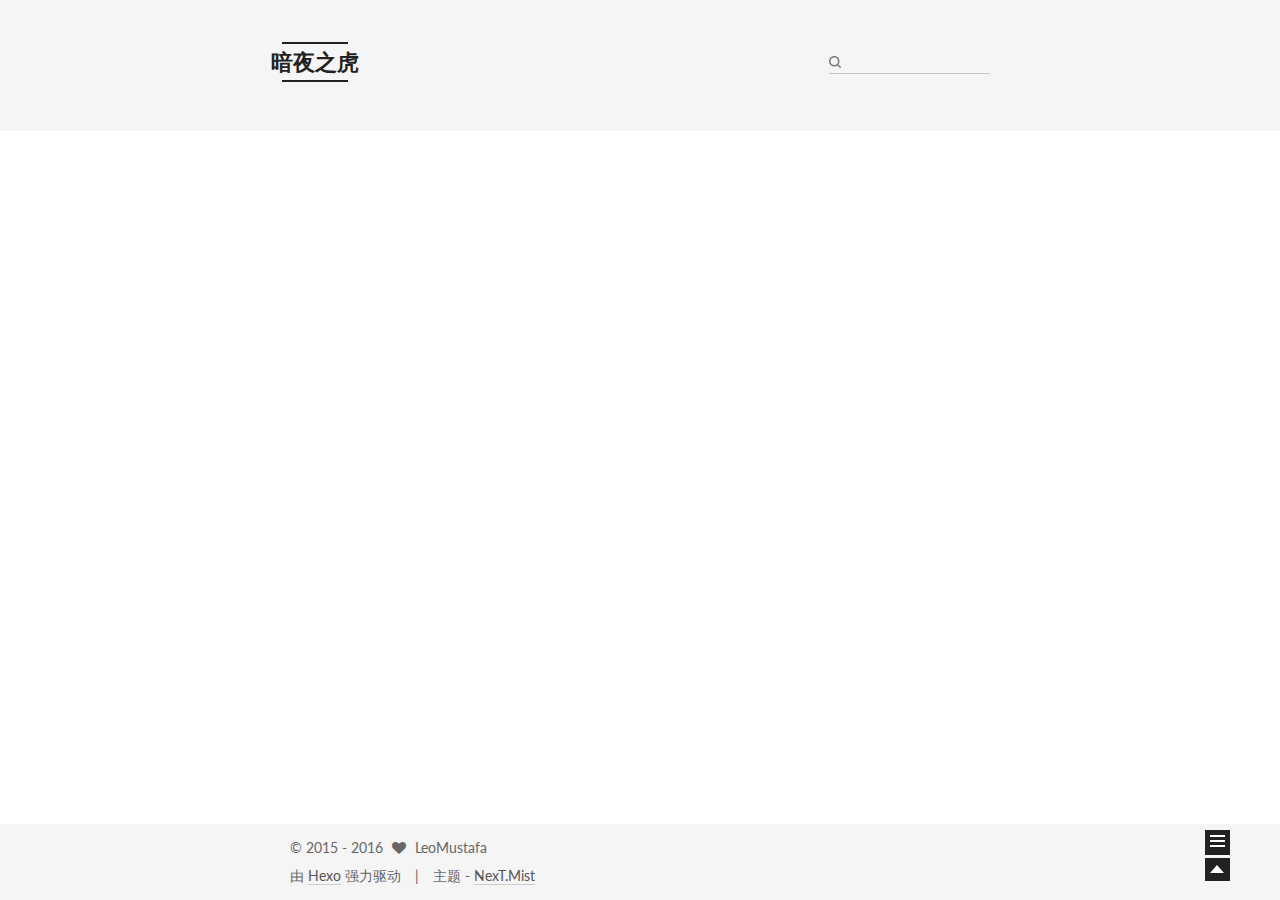
==== commit 89a2cb07: "Site updated: 2016-01-18 23:06:07" ====
--- a/about/index.html
+++ b/about/index.html
@@ -47,6 +47,8 @@
 
 
 
+  <link rel="alternate" href="/atom.xml" title="暗夜之虎" type="application/atom+xml" />
+
 
 
 
@@ -57,16 +59,16 @@
 
 
 
-<meta name="description">
+<meta name="description" content="顺,不妄喜；逆,不惶馁；安,不奢逸；危,不惊惧；胸有惊雷而面如平湖者,可拜上将军">
 <meta property="og:type" content="website">
 <meta property="og:title" content="about">
 <meta property="og:url" content="http://yoursite.com/about/index.html">
-<meta property="og:site_name" content="Hexo">
-<meta property="og:description">
+<meta property="og:site_name" content="暗夜之虎">
+<meta property="og:description" content="顺,不妄喜；逆,不惶馁；安,不奢逸；危,不惊惧；胸有惊雷而面如平湖者,可拜上将军">
 <meta property="og:updated_time" content="2016-01-17T19:32:15.593Z">
 <meta name="twitter:card" content="summary">
 <meta name="twitter:title" content="about">
-<meta name="twitter:description">
+<meta name="twitter:description" content="顺,不妄喜；逆,不惶馁；安,不奢逸；危,不惊惧；胸有惊雷而面如平湖者,可拜上将军">
 
 
 
@@ -88,7 +90,7 @@
   
 
   
-    about | Hexo
+    about | 暗夜之虎
   
 </title>
 </head>
@@ -119,7 +121,7 @@
   <div class="custom-logo-site-title">
     <a href="/"  class="brand" rel="start">
       <span class="logo-line-before"><i></i></span>
-      <span class="site-title">Hexo</span>
+      <span class="site-title">暗夜之虎</span>
       <span class="logo-line-after"><i></i></span>
     </a>
   </div>
@@ -138,7 +140,7 @@
   
 
   
-    <ul id="menu" class="menu ">
+    <ul id="menu" class="menu menu-left">
       
         
         <li class="menu-item menu-item-home">
@@ -151,6 +153,16 @@
         </li>
       
         
+        <li class="menu-item menu-item-categories">
+          <a href="/categories" rel="section">
+            
+              <i class="menu-item-icon fa fa-th fa-fw"></i> <br />
+            
+            分类
+          </a>
+        </li>
+      
+        
         <li class="menu-item menu-item-archives">
           <a href="/archives" rel="section">
             
@@ -187,6 +199,25 @@
     </ul>
   
 
+  
+    <div class="site-search">
+      
+  <form class="site-search-form">
+  <input type="text" id="st-search-input" class="st-search-input st-default-search-input" />
+</form>
+
+<script type="text/javascript">
+  (function(w,d,t,u,n,s,e){w['SwiftypeObject']=n;w[n]=w[n]||function(){
+    (w[n].q=w[n].q||[]).push(arguments);};s=d.createElement(t);
+    e=d.getElementsByTagName(t)[0];s.async=1;s.src=u;e.parentNode.insertBefore(s,e);
+  })(window,document,'script','//s.swiftypecdn.com/install/v2/st.js','_st');
+
+  _st('install', 'N1VqMy4RxcC6yTq3qFca','2.0.0');
+</script>
+
+
+
+    </div>
   
 </nav>
 
@@ -242,7 +273,7 @@
                src="/images/avatar.jpg"
                alt="LeoMustafa" />
           <p class="site-author-name" itemprop="name">LeoMustafa</p>
-          <p class="site-description motion-element" itemprop="description"></p>
+          <p class="site-description motion-element" itemprop="description">顺,不妄喜；逆,不惶馁；安,不奢逸；危,不惊惧；胸有惊雷而面如平湖者,可拜上将军</p>
         </div>
         <nav class="site-state motion-element">
           <div class="site-state-item site-state-posts">
@@ -253,10 +284,10 @@
           </div>
 
           <div class="site-state-item site-state-categories">
-            
+            <a href="/categories">
               <span class="site-state-item-count">0</span>
               <span class="site-state-item-name">分类</span>
-              
+              </a>
           </div>
 
           <div class="site-state-item site-state-tags">
@@ -269,8 +300,25 @@
         </nav>
 
         
+          <div class="feed-link motion-element">
+            <a href="/atom.xml" rel="alternate">
+              <i class="fa fa-rss"></i>
+              RSS
+            </a>
+          </div>
+        
 
         <div class="links-of-author motion-element">
+          
+            
+              <span class="links-of-author-item">
+                <a href="https://github.com/LeoMustafa" target="_blank">
+                  
+                    <i class="fa fa-globe"></i> github
+                  
+                </a>
+              </span>
+            
           
         </div>
 
@@ -297,7 +345,7 @@
       <div class="footer-inner">
         <div class="copyright" >
   
-  &copy; 
+  &copy;  2015 - 
   <span itemprop="copyrightYear">2016</span>
   <span class="with-love">
     <i class="icon-next-heart fa fa-heart"></i>
--- a/css/main.css
+++ b/css/main.css
@@ -494,12 +494,12 @@
 }
 pre,
 .highlight {
-  background: #f7f7f7;
+  background: #1d1f21;
   margin: 20px 0;
   padding: 15px;
   overflow: auto;
   font-size: 13px;
-  color: #4d4d4c;
+  color: #c5c8c6;
   line-height: 1.6;
 }
 .highlight .gutter pre,
@@ -537,7 +537,7 @@
 }
 .highlight figcaption {
   font-size: 0.85em;
-  color: #8e908c;
+  color: #969896;
   line-height: 1em;
   margin-bottom: 1em;
 }
@@ -564,7 +564,7 @@
   border-style: solid;
   border-color: #ccc;
   border-width: 1px 0;
-  background: #f7f7f7;
+  background: #1d1f21;
   padding: 15px 40px 15px 15px;
 }
 .gist .gist-file {
@@ -590,8 +590,8 @@
   border: none;
 }
 .gist .gist-file .gist-meta {
-  background: #f7f7f7;
-  color: #8e908c;
+  background: #1d1f21;
+  color: #969896;
   font: 13px Lato, "PingFang SC", "Microsoft YaHei", sans-serif;
   text-shadow: 0 0;
   padding: 0;
@@ -606,7 +606,7 @@
   text-decoration: underline;
 }
 pre .comment {
-  color: #8e908c;
+  color: #969896;
 }
 pre .variable,
 pre .attribute,
@@ -620,7 +620,7 @@
 pre .css .id,
 pre .css .class,
 pre .css .pseudo {
-  color: #c82829;
+  color: #c66;
 }
 pre .number,
 pre .preprocessor,
@@ -628,11 +628,11 @@
 pre .literal,
 pre .params,
 pre .constant {
-  color: #f5871f;
+  color: #de935f;
 }
 pre .ruby .class .title,
 pre .css .rules .attribute {
-  color: #718c00;
+  color: #b5bd68;
 }
 pre .string,
 pre .value,
@@ -640,11 +640,11 @@
 pre .header,
 pre .ruby .symbol,
 pre .xml .cdata {
-  color: #718c00;
+  color: #b5bd68;
 }
 pre .title,
 pre .css .hexcolor {
-  color: #3e999f;
+  color: #8abeb7;
 }
 pre .function,
 pre .python .decorator,
@@ -654,11 +654,11 @@
 pre .perl .sub,
 pre .javascript .title,
 pre .coffeescript .title {
-  color: #4271ae;
+  color: #81a2be;
 }
 pre .keyword,
 pre .javascript .function {
-  color: #8959a8;
+  color: #b294bb;
 }
 .full-image.full-image.full-image {
   border: none;
@@ -1544,7 +1544,7 @@
   width: 4px;
   height: 4px;
   border-radius: 50%;
-  background: #bf29b1;
+  background: #d0e7ff;
 }
 .sidebar-nav {
   margin: 0 0 20px;
